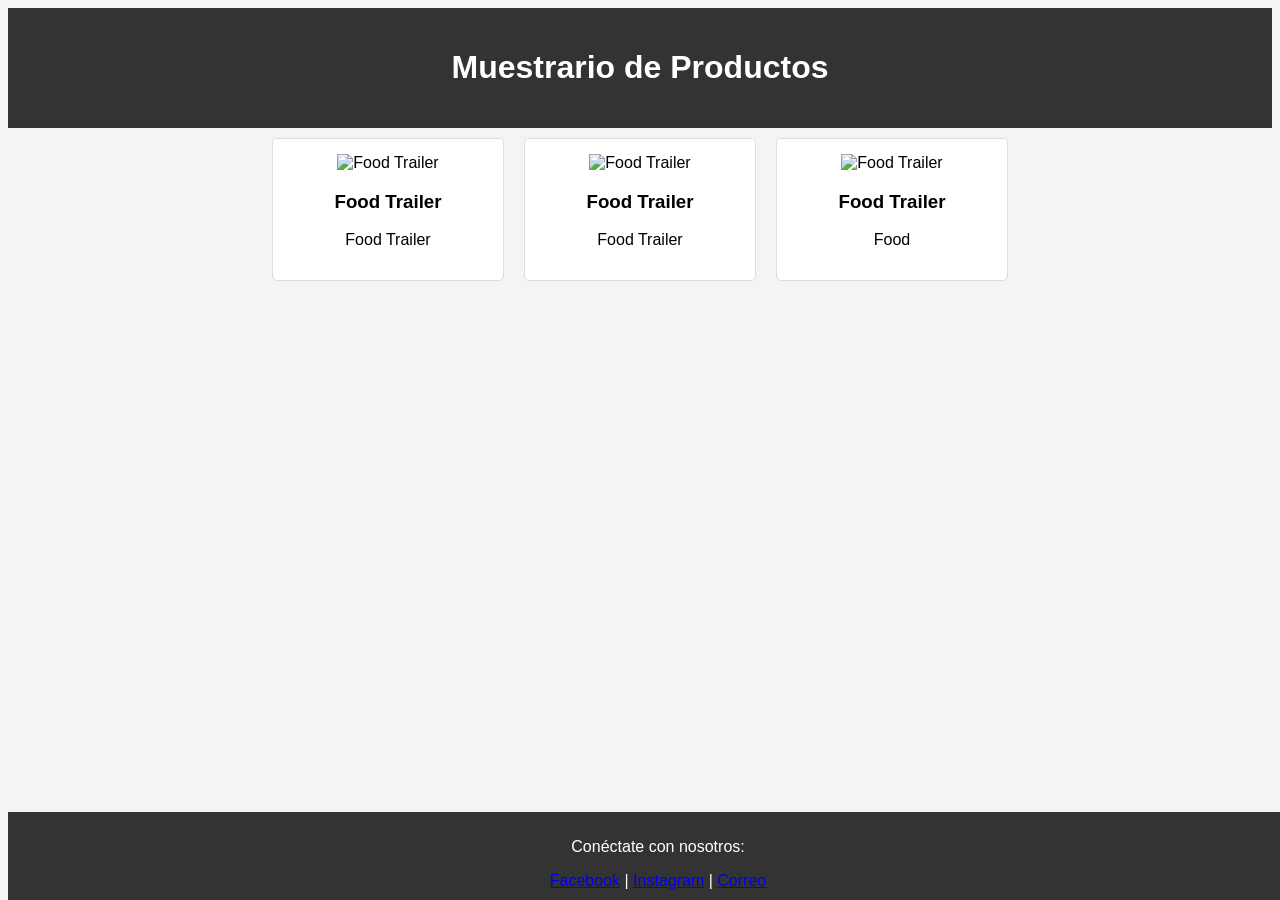
==== index.html @ 1af9ae7e "primer commit correcto" ====
<!DOCTYPE html>
<html lang="es">
<head>
    <meta charset="UTF-8">
    <meta name="viewport" content="width=device-width, initial-scale=1.0">
    <title>Muestrario de Productos</title>
    <link rel="stylesheet" href="css/style.css">
</head>
<body>
    <header>
        <h1>Muestrario de Productos</h1>
    </header>
    <section id="productos">
        <!-- Aquí se mostrarán los productos -->
    </section>
    <footer>
        <p>Conéctate con nosotros:</p>
        <a href="https://facebook.com/tuusuario" target="_blank">Facebook</a> |
        <a href="https://instagram.com/tuusuario" target="_blank">Instagram</a> |
        <a href="mailto:tuemail@dominio.com">Correo</a>
    </footer>
    <script src="js/app.js"></script>
</body>
</html>
---- css/style.css ----
body {
    font-family: Arial, sans-serif;
    background-color: #f4f4f4;
    text-align: center;
}
header {
    background-color: #333;
    color: #fff;
    padding: 20px;
}
#productos {
    display: flex;
    flex-wrap: wrap;
    justify-content: center;
}
.producto {
    background-color: #fff;
    border: 1px solid #ddd;
    margin: 10px;
    padding: 15px;
    width: 200px;
    border-radius: 5px;
}
footer {
    background-color: #333;
    color: #fff;
    padding: 10px;
    position: fixed;
    bottom: 0;
    width: 100%;
}
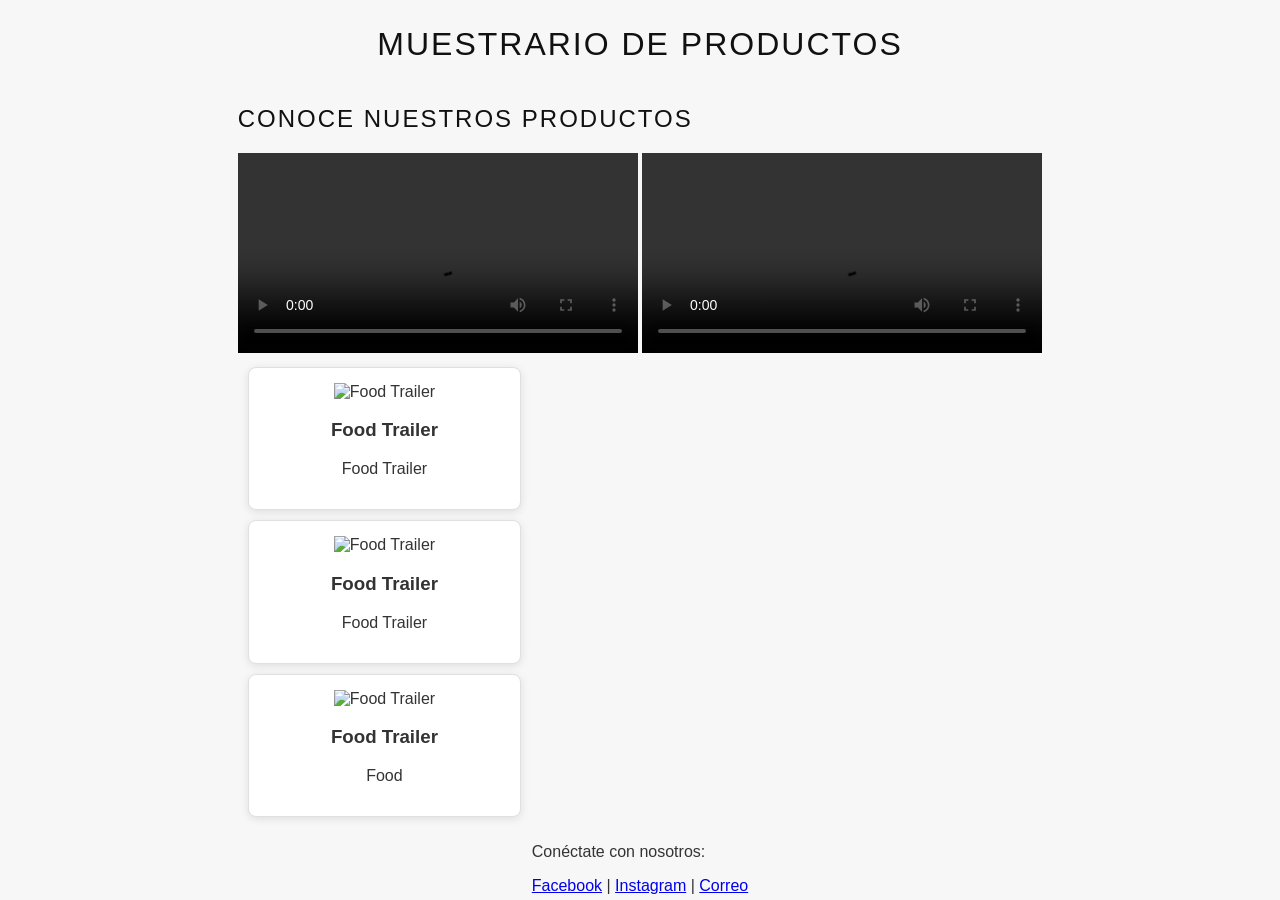
==== commit a86f0687: "actualizacion de diseño y agregar videos" ====
--- a/index.html
+++ b/index.html
@@ -11,6 +11,17 @@
         <h1>Muestrario de Productos</h1>
     </header>
     <section id="productos">
+<div class="videos">
+    <h2>Conoce Nuestros Productos</h2>
+    <video controls width="400">
+        <source src="videos/video1.mp4" type="video/mp4">
+        Tu navegador no soporta el video.
+    </video>
+    <video controls width="400">
+        <source src="videos/video2.mp4" type="video/mp4">
+        Tu navegador no soporta el video.
+    </video>
+</div>
         <!-- Aquí se mostrarán los productos -->
     </section>
     <footer>
--- a/css/style.css
+++ b/css/style.css
@@ -1,32 +1,52 @@
 body {
-    font-family: Arial, sans-serif;
-    background-color: #f4f4f4;
+    background-color: #f7f7f7; /* Fondo claro */
+    color: #333; /* Texto oscuro */
+    font-family: 'Arial', sans-serif;
+    display: flex;
+    flex-direction: column;
+    align-items: center;
+    justify-content: center;
+    padding: 0;
+    margin: 0;
+    min-height: 100vh;
+}
+
+h1, h2 {
+    font-weight: 300;
+    text-transform: uppercase;
+    letter-spacing: 2px;
+    color: #111; /* Color oscuro para títulos */
+}
+
+/* Ajustes adicionales para el contenedor */
+.container {
+    width: 100%;
+    max-width: 1200px;
+    margin: auto;
+    padding: 20px;
     text-align: center;
 }
-header {
-    background-color: #333;
-    color: #fff;
-    padding: 20px;
-}
-#productos {
-    display: flex;
-    flex-wrap: wrap;
-    justify-content: center;
-}
+
 .producto {
-    background-color: #fff;
-    border: 1px solid #ddd;
+    background-color: #ffffff; /* Fondo blanco */
+    border: 1px solid #e0e0e0;
+    border-radius: 8px;
+    padding: 15px;
     margin: 10px;
-    padding: 15px;
-    width: 200px;
-    border-radius: 5px;
-}
-footer {
-    background-color: #333;
-    color: #fff;
-    padding: 10px;
-    position: fixed;
-    bottom: 0;
-    width: 100%;
+    width: 80%; /* Para centrar en pantallas móviles */
+    text-align: center;
+    box-shadow: 0px 2px 8px rgba(0, 0, 0, 0.1);
+    transition: box-shadow 0.3s, transform 0.3s;
 }
 
+.producto:hover {
+    box-shadow: 0px 4px 12px rgba(0, 0, 0, 0.2);
+    transform: translateY(-5px); /* Efecto al pasar el mouse */
+}
+
+@media (min-width: 768px) {
+    .producto {
+        width: 30%; /* Ajusta para que se vean tres en fila en pantallas más grandes */
+    }
+}
+
